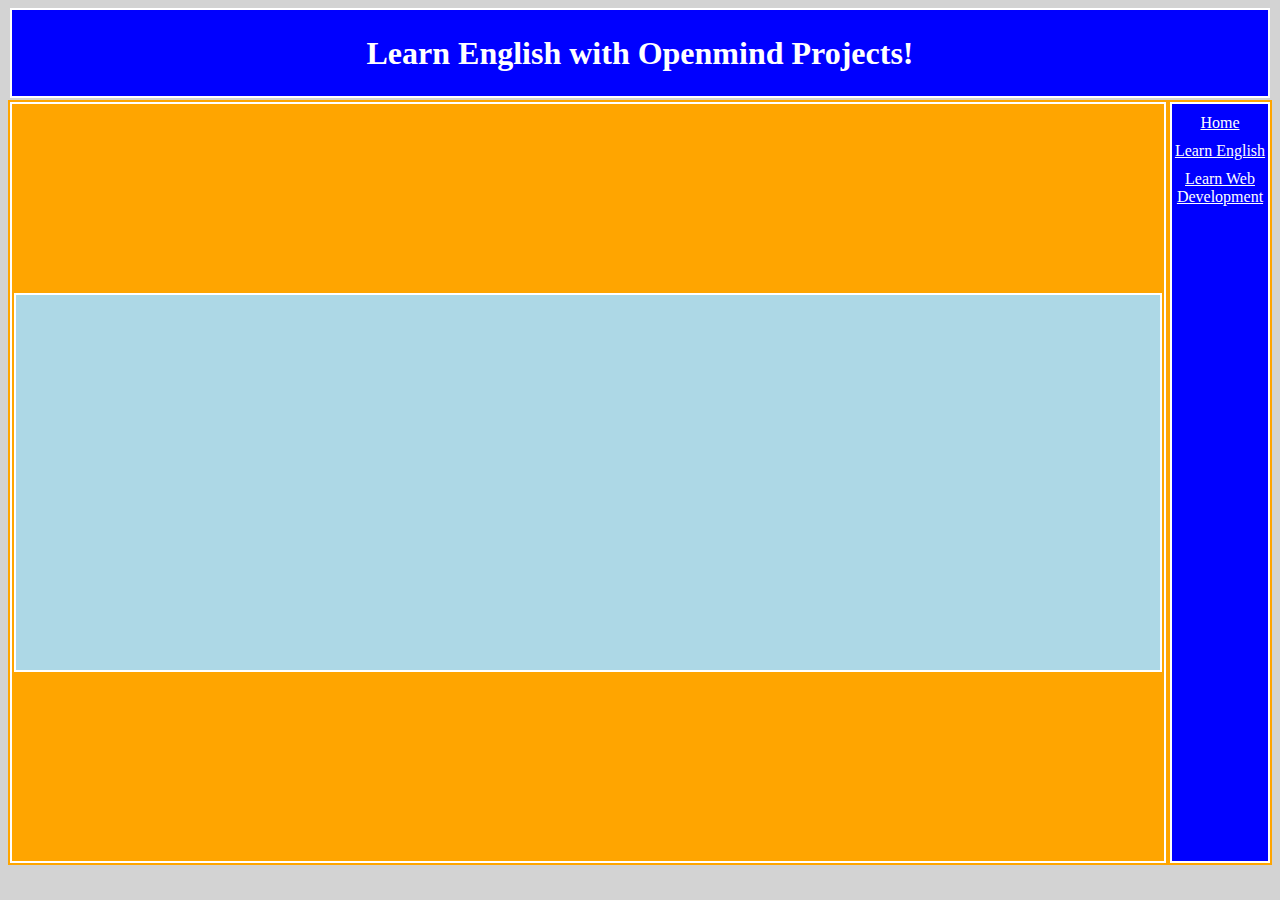
==== learn_english.html @ 732d5b18 "initial file dump" ====
<!DOCTYPE html>
<html lang="en">
<head>
    <meta charset="UTF-8">
    <meta name="viewport" content="width=device-width, initial-scale=1.0">
    <title>OMP English</title>
    <link rel="stylesheet" href="style.css">
</head>
<body>
    <header>
        <h1>Learn English with Openmind Projects!</h1>
    </header>

    <main>
        <div class="content-outer">
            <div class="content-inner">

                <iframe width="560" height="315" src="https://www.youtube.com/embed/juKd26qkNAw?si=fpNh9VjwKUxjsb7J" title="YouTube video player" frameborder="0" allow="accelerometer; autoplay; clipboard-write; encrypted-media; gyroscope; picture-in-picture; web-share" referrerpolicy="strict-origin-when-cross-origin" allowfullscreen></iframe>
                
            </div>
            
        </div>
        <aside class="sidebar">
            <ul>
                <li><a href="index.html">Home</a></li>
                <li><a href="learn_english.html">Learn English</a></li>
                <li><a href="learn_web.html">Learn Web Development</a></li>        
            </ul>           
        </aside>
    </main>

    <script src="script.js"></script>
</body>
</html>
---- style.css ----
* {
  box-sizing: border-box;  
}

html {
  height: 100%;
  width: 100%;
}

body {
  background-color: lightgray;
}


header {
  display: flex;
  background-color: blue;
  min-height: 10vh;
  justify-content: center;
  align-items:center;
  border: 2px solid white;
  margin: 2px;
}

header h1 {
  color: white;
  text-align: center;
}

main {
  background-color: orange;
  min-height:  85vh;
  max-height: 90vh;

  display: flex;
}

.content-outer {
  flex: 1;
  display:flex;
  justify-content: center;
  align-items: center;
  border: 2px solid white;
  margin: 2px;

}

.content-outer-web {
  flex: 1;
  display:flex;
  justify-content: center;
  align-items: center;
  border: 2px solid white;
  margin: 2px;
  flex-direction: column;

}

.content-inner {
  flex:1;
  background-color: lightblue;

  height: 50%;

  display:flex;
  justify-content: center;
  align-items: center;

  border: 2px solid white;
  margin: 2px;

  flex-direction: column-reverse;
}


.content-inner img { 
  max-width: 200px;
  max-height: 200px;

  width: auto;
  height: auto;

  display: block;
  margin: auto;

}

.content-inner h1 {
  color: white;
  text-align: center;
}

.sidebar {
  width:100px;
  white-space: normal;
  
  max-height:85vh ;
  background-color: blue;  
  color: white;

  display:flex;
  align-items: top;
  justify-content: center;

  border: 2px solid white;
  margin: 2px;

  text-align: center;
}

.sidebar a {
  color: white;
}

.sidebar ul {
  list-style-type: none;
  padding: 0;
  margin: 0 auto;
  
}

.sidebar li {
  margin-top: 10px;
  margin-bottom: 10px;
}
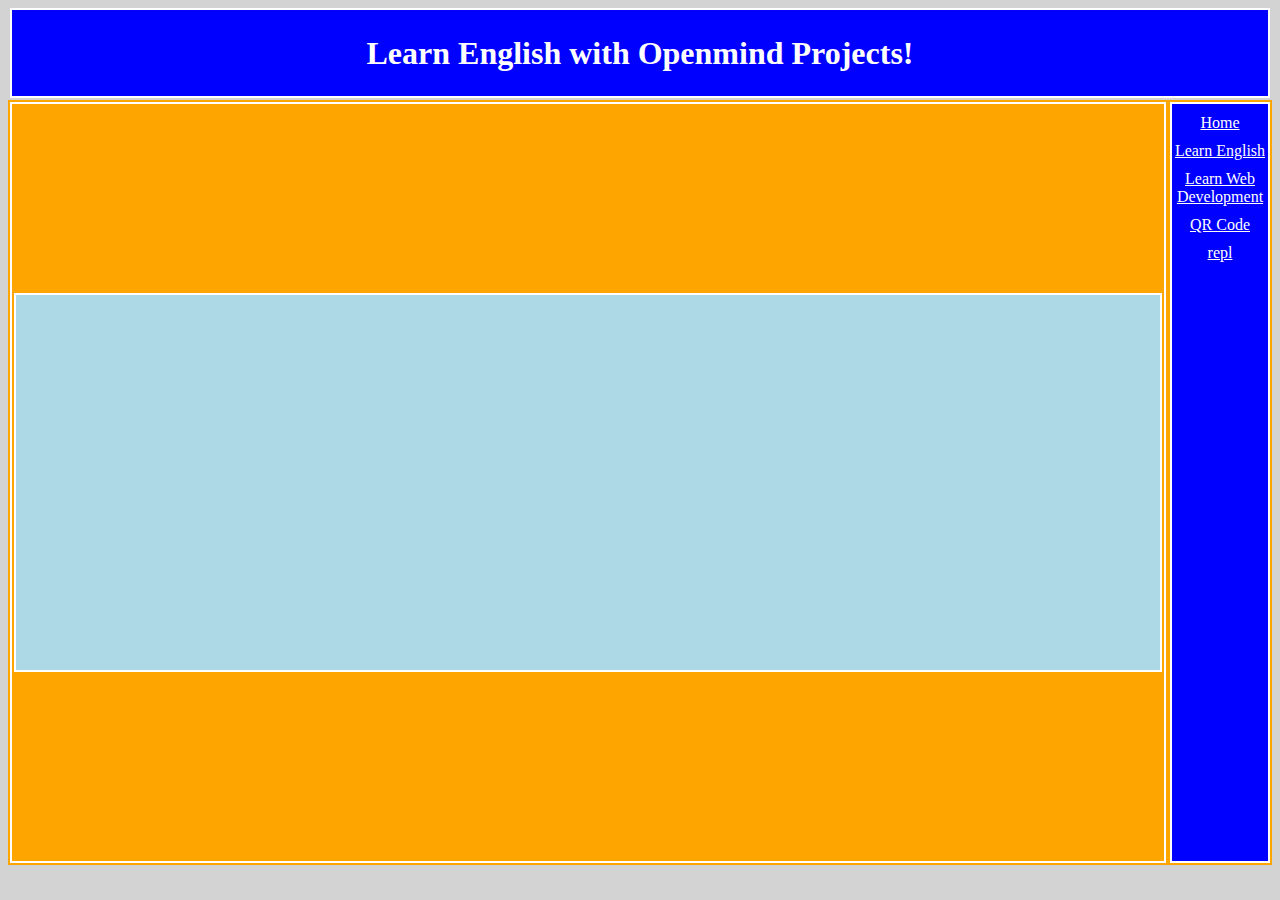
==== commit a80df9d2: "adds link to replit for code" ====
--- a/learn_english.html
+++ b/learn_english.html
@@ -16,19 +16,21 @@
             <div class="content-inner">
 
                 <iframe width="560" height="315" src="https://www.youtube.com/embed/juKd26qkNAw?si=fpNh9VjwKUxjsb7J" title="YouTube video player" frameborder="0" allow="accelerometer; autoplay; clipboard-write; encrypted-media; gyroscope; picture-in-picture; web-share" referrerpolicy="strict-origin-when-cross-origin" allowfullscreen></iframe>
-                
+
             </div>
-            
+
         </div>
         <aside class="sidebar">
             <ul>
                 <li><a href="index.html">Home</a></li>
                 <li><a href="learn_english.html">Learn English</a></li>
-                <li><a href="learn_web.html">Learn Web Development</a></li>        
-            </ul>           
+                <li><a href="learn_web.html">Learn Web Development</a></li>
+                <li><a href="qr.html">QR Code</a></li>
+                <li><a href="https://replit.com/@paul268/18062024ExamplewithFlexBox#index.html">repl</a></li>       
+            </ul>
         </aside>
     </main>
 
     <script src="script.js"></script>
 </body>
-</html>+</html>
